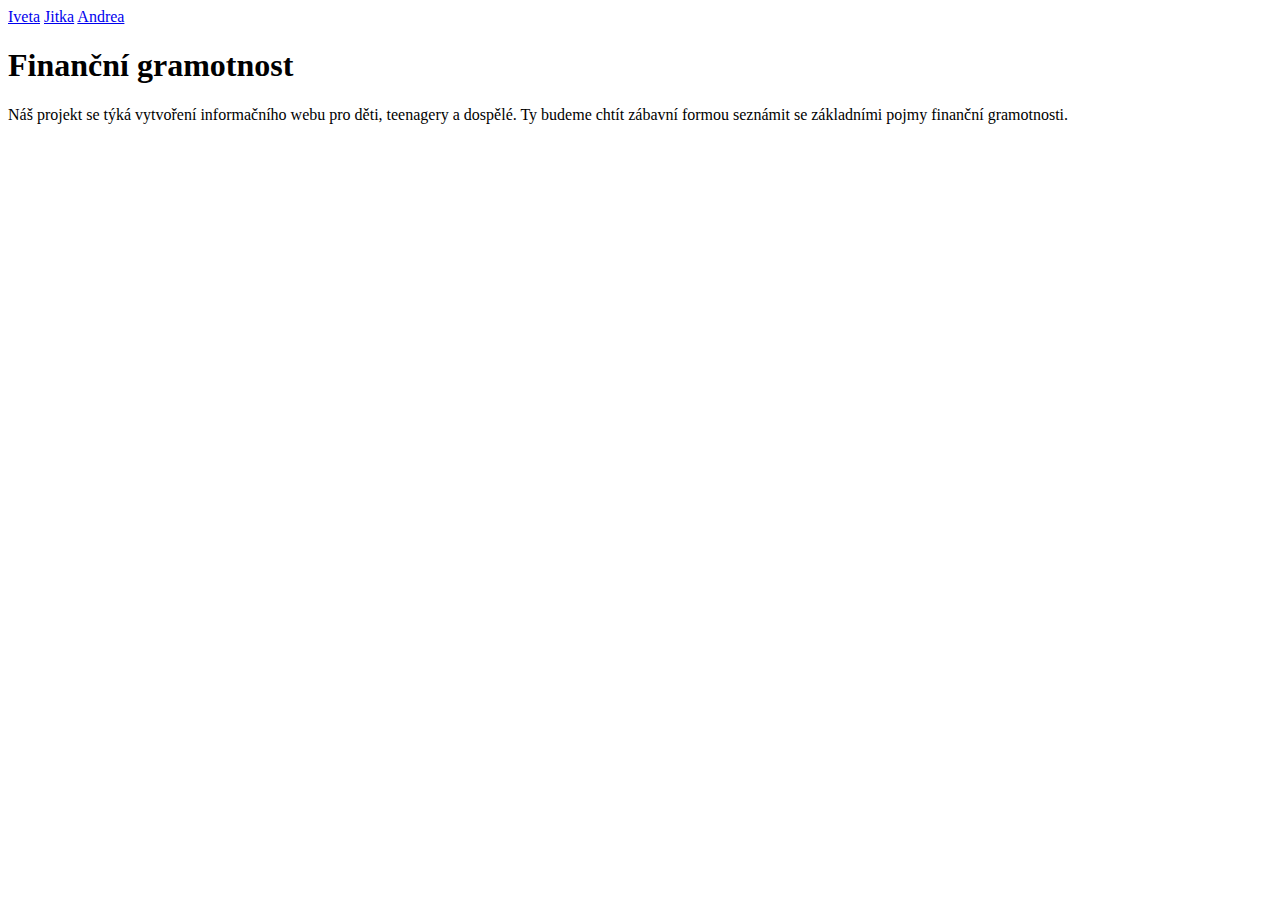
==== index.html @ e64e2862 "vytvoreni zakladni kostry webu" ====
<!DOCTYPE html>
<html lang="en">
<head>
    <meta charset="UTF-8">
    <meta http-equiv="X-UA-Compatible" content="IE=edge">
    <meta name="viewport" content="width=device-width, initial-scale=1.0">
    <link rel="stylesheet" href="style.css">
    <title>O nás</title>
</head>
<body>
    <a class="Iveta" href="iveta.html">Iveta</a>
    <a class="Jitka" href= "jitka.html">Jitka</a>
    <a class="Andrea" href= "andrea.html">Andrea</a>

    <h1>Finanční gramotnost</h1>
    <p>Náš projekt se týká vytvoření informačního webu pro děti, teenagery a dospělé. Ty budeme chtít zábavní formou seznámit se základními pojmy 
        finanční gramotnosti.</p>
    </p>
</body>
</html>
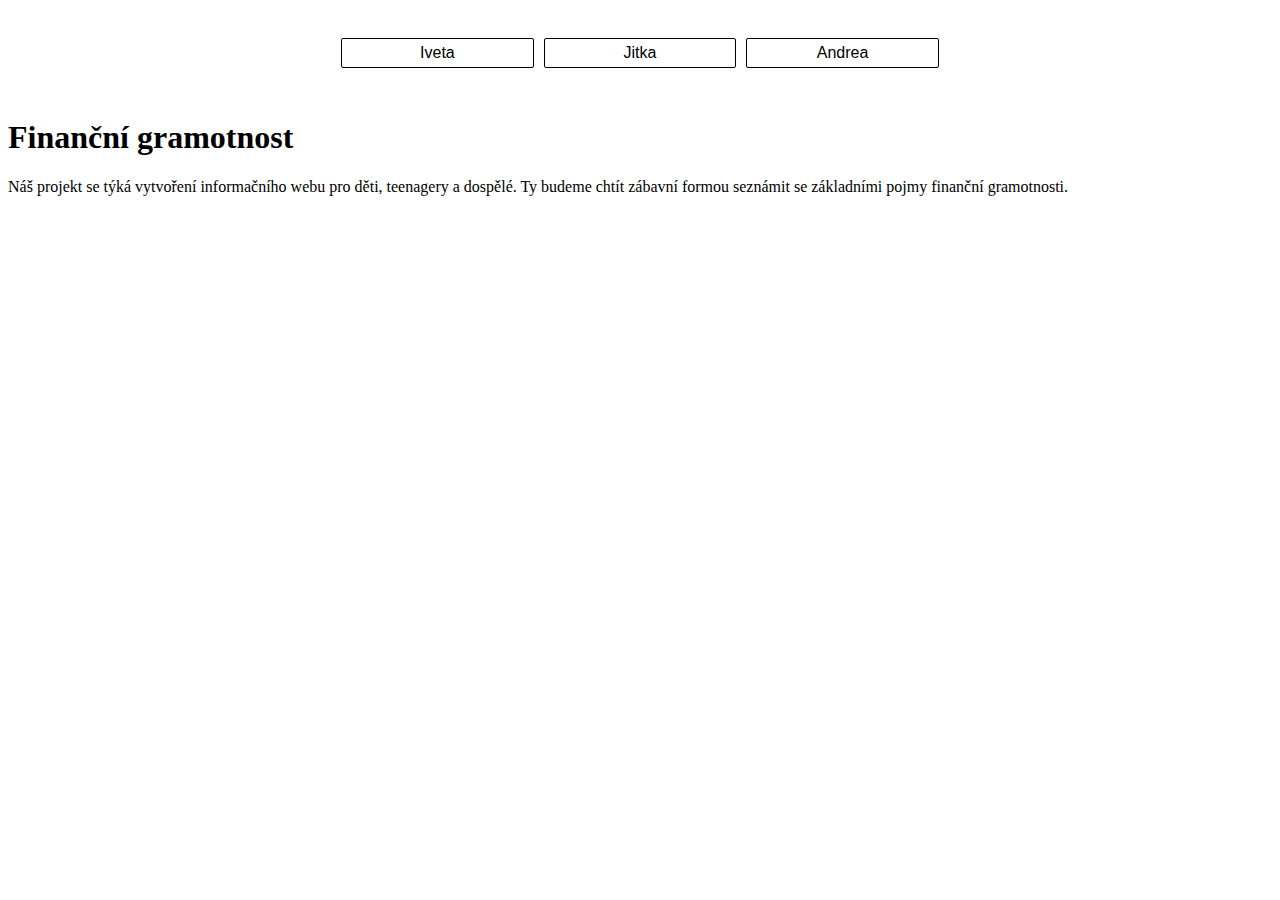
==== commit f309e1ff: "Vycentrování menu" ====
--- a/index.html
+++ b/index.html
@@ -8,9 +8,11 @@
     <title>O nás</title>
 </head>
 <body>
-    <a class="Iveta" href="iveta.html">Iveta</a>
-    <a class="Jitka" href= "jitka.html">Jitka</a>
-    <a class="Andrea" href= "andrea.html">Andrea</a>
+    <nav class="menu">
+        <a class="Iveta" href="iveta.html">Iveta</a>
+        <a class="Jitka" href= "jitka.html">Jitka</a>
+        <a class="Andrea" href= "andrea.html">Andrea</a>
+    </nav>
 
     <h1>Finanční gramotnost</h1>
     <p>Náš projekt se týká vytvoření informačního webu pro děti, teenagery a dospělé. Ty budeme chtít zábavní formou seznámit se základními pojmy 
--- a/style.css
+++ b/style.css
@@ -0,0 +1,26 @@
+.menu {
+    display: flex;
+    justify-content: center;
+    padding: 30px;
+}
+
+a {
+    display: inline-block;
+    width: 15%;
+    padding: 5px;
+    margin: 0 5px;
+    border-radius: 2px;
+    text-decoration: none;
+    text-align: center;
+    border: 1px solid black;
+    background-color: rgb(255, 255, 255);
+    color: black;
+    font-family: Arial, sans-serif;
+}
+
+a:hover {
+    border-top: none;
+    border-left: none;
+    border-right: none;
+    border-radius: 0;
+}
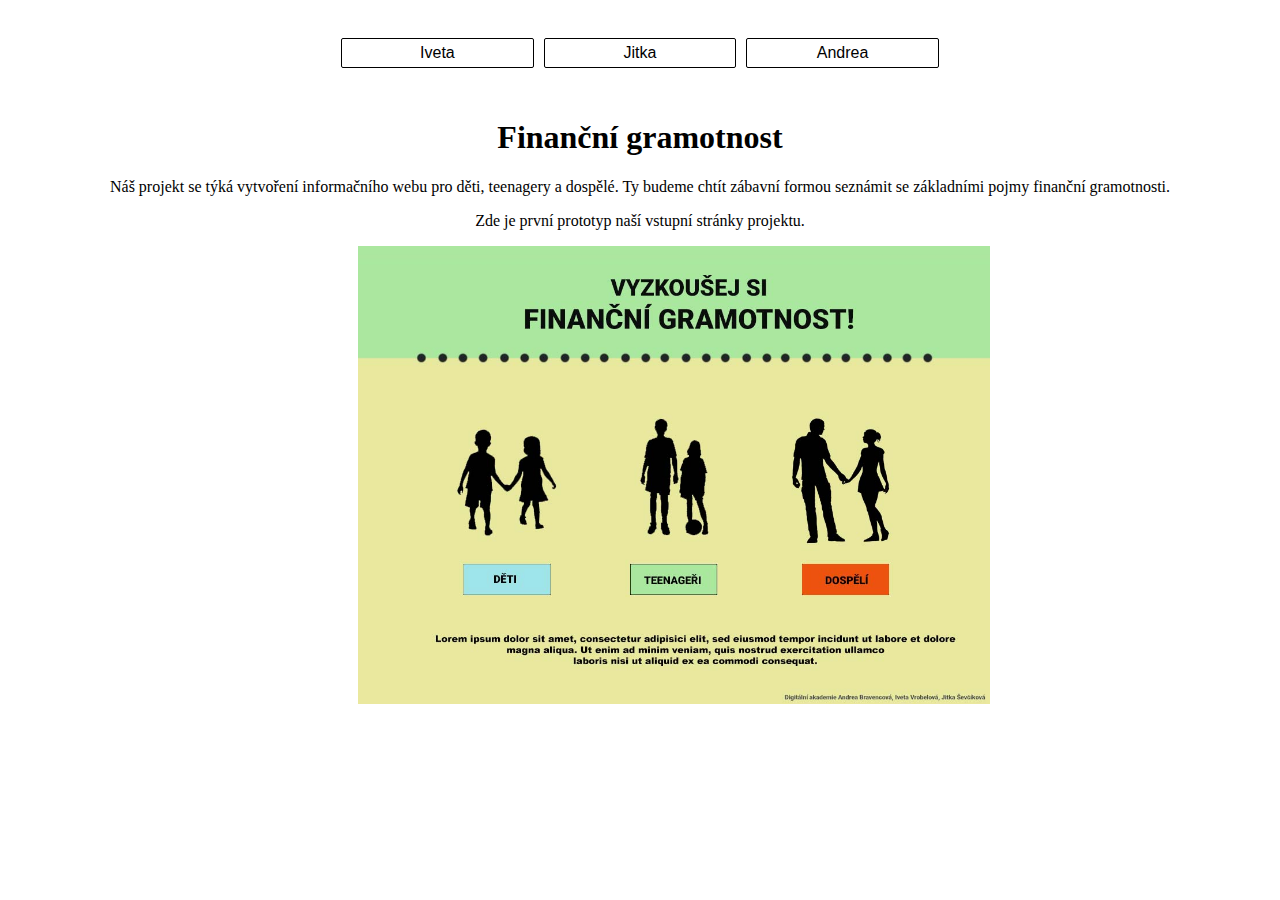
==== commit e5f332ca: "uvodni stranka + sekce Andrea" ====
--- a/index.html
+++ b/index.html
@@ -14,9 +14,11 @@
         <a class="Andrea" href= "andrea.html">Andrea</a>
     </nav>
 
-    <h1>Finanční gramotnost</h1>
-    <p>Náš projekt se týká vytvoření informačního webu pro děti, teenagery a dospělé. Ty budeme chtít zábavní formou seznámit se základními pojmy 
+    <h1 class="text uprostred">Finanční gramotnost</h1>
+    <p class="text uprostred">Náš projekt se týká vytvoření informačního webu pro děti, teenagery a dospělé. Ty budeme chtít zábavní formou seznámit se základními pojmy 
         finanční gramotnosti.</p>
+        <p class="text uprostred">Zde je první prototyp naší vstupní stránky projektu.</p>
+        <img class="uvodniFoto" src="./imgAndrea/Uvodnii.jpg" alt="uvodni foto zaverecneho projektu">
     </p>
 </body>
 </html>--- a/style.css
+++ b/style.css
@@ -24,3 +24,152 @@
     border-right: none;
     border-radius: 0;
 }
+
+/* Styl pro link Iveta */
+
+.iveta-container {
+    display: flex;
+    flex-direction: column;
+    align-items: center;
+}
+
+.foto-cropper {
+    width: 150px;
+    height: 150px;
+    position: relative;
+    overflow: hidden;
+    border-radius: 50%;
+}
+.iveta-foto {
+    margin: 0 auto;
+    height: 120%;
+    width: auto;
+}
+
+.iveta-text {
+    display: flex;
+    flex-direction: column;
+    align-items: center;
+}
+
+.iveta-titlebox {
+    text-align: center;
+    background-color: rgb(241, 224, 202);
+    margin: 20px 0;
+    width: 300px;
+    height: 3em;
+    display: flex;
+    align-items: center;
+    justify-content: center;
+}
+
+.iveta-github {
+    width: auto;
+    border-left: none;
+    border-right: none;
+    border-radius: 0%;
+}
+
+.iveta-info {
+    margin-top: 20px;
+    padding: 30px 20px;
+    width: 500px;
+    line-height: 1.5;
+    text-align: center;
+    background-color: rgb(247, 240, 231);
+    border-bottom: 1px solid black;
+}
+
+.menu {
+    display: flex;
+    justify-content: center;
+    padding: 30px;
+}
+
+a {
+    display: inline-block;
+    width: 15%;
+    padding: 5px;
+    margin: 0 5px;
+    border-radius: 2px;
+    text-decoration: none;
+    text-align: center;
+    border: 1px solid black;
+    background-color: rgb(255, 255, 255);
+    color: black;
+    font-family: Arial, sans-serif;
+}
+
+a:hover {
+    border-top: none;
+    border-left: none;
+    border-right: none;
+    border-radius: 0;
+}
+.uvodniFoto {
+    max-width: 50%;
+    max-height: 50%;
+    padding-left: 350px;
+}
+.text {
+    display: flex;
+    justify-content: center;
+}
+
+/* Andrea */
+
+.firstContainer {
+    display: flex;
+    padding: 100px;
+    margin: auto;
+    max-width: 800px;
+    background-color: rgb(217, 245, 245);
+    height: 150px;
+    font-family: 'Roboto', sans-serif;
+
+}
+.foto {
+    height: 150px;
+    width: 150px;
+    border-radius: 9999px;
+    
+}
+
+.secContainer{
+    display: flex;
+    padding: 100px;
+    margin: auto;
+    max-width: 800px;
+    background-color: rgb(15, 65, 65);
+    height: 150px;
+    color: white;
+    font-family: 'Roboto', sans-serif;
+}
+.bistro {
+    height: 150px;
+    width: 200px;
+    position:relative;
+    right: 50px;
+}   
+.secContainer p {
+    padding: 20px;
+    font-family: 'Roboto', sans-serif;
+}
+
+.thrdContainer{
+    display: flex;
+    padding: 100px;
+    margin: auto;
+    max-width: 800px;
+    background-color: rgb(74, 90, 90);
+    height: 150px;
+    color: rgb(241, 227, 209);
+    font-family: 'Roboto', sans-serif;
+}
+.estik {
+height: 150px;
+width: 250px;
+position:relative;
+left: 50px;
+
+} 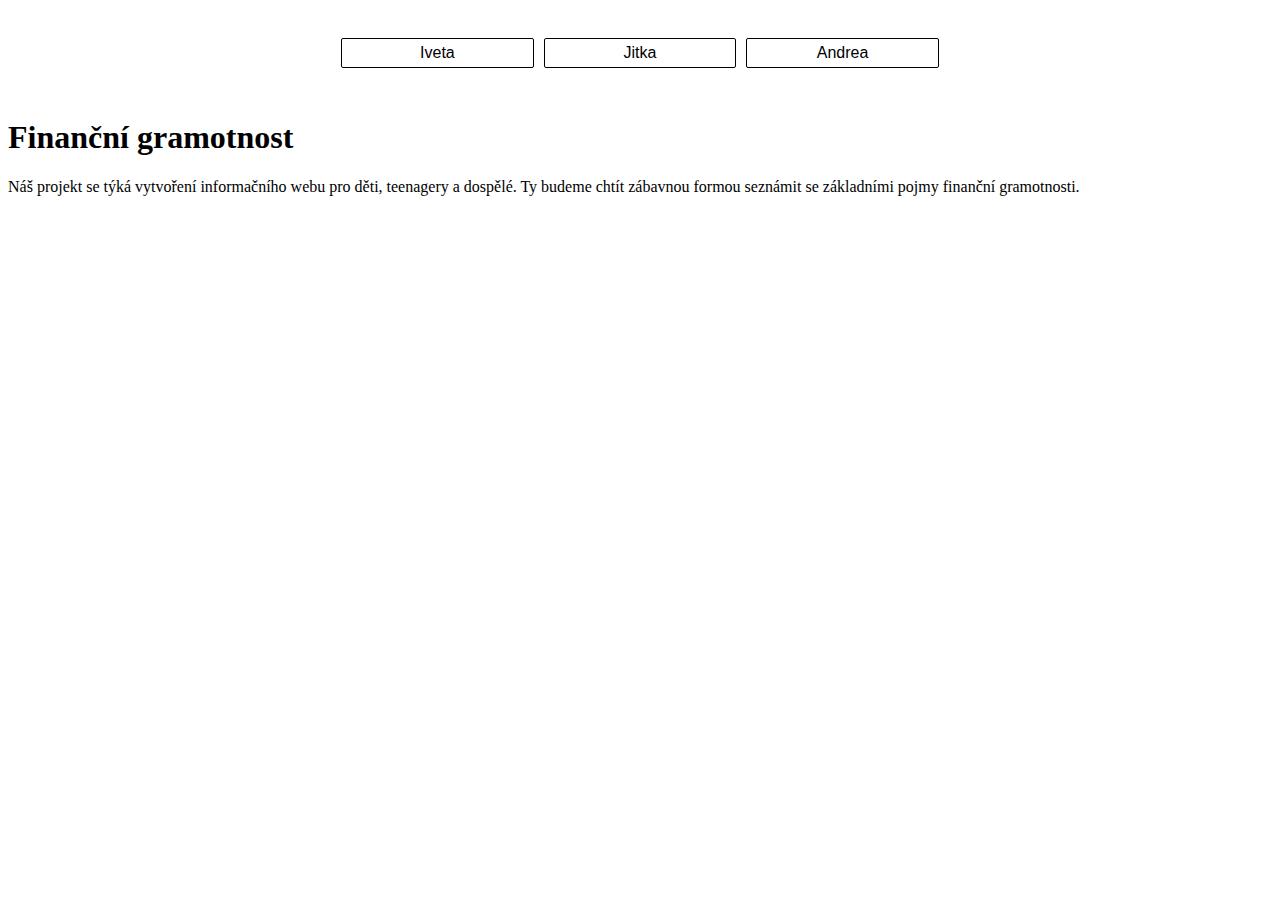
==== commit b5aedb68: "Jitka úprava" ====
--- a/index.html
+++ b/index.html
@@ -4,21 +4,23 @@
     <meta charset="UTF-8">
     <meta http-equiv="X-UA-Compatible" content="IE=edge">
     <meta name="viewport" content="width=device-width, initial-scale=1.0">
+    <link rel="preconnect" href="https://fonts.gstatic.com">
+    <link href="https://fonts.googleapis.com/css2?family=Poppins:ital,wght@0,200;0,400;0,600;1,500&display=swap" rel="stylesheet">
+
     <link rel="stylesheet" href="style.css">
     <title>O nás</title>
 </head>
 <body>
+
     <nav class="menu">
         <a class="Iveta" href="iveta.html">Iveta</a>
         <a class="Jitka" href= "jitka.html">Jitka</a>
         <a class="Andrea" href= "andrea.html">Andrea</a>
     </nav>
 
-    <h1 class="text uprostred">Finanční gramotnost</h1>
-    <p class="text uprostred">Náš projekt se týká vytvoření informačního webu pro děti, teenagery a dospělé. Ty budeme chtít zábavní formou seznámit se základními pojmy 
+    <h1>Finanční gramotnost</h1>
+    <p>Náš projekt se týká vytvoření informačního webu pro děti, teenagery a dospělé. Ty budeme chtít zábavnou formou seznámit se základními pojmy 
         finanční gramotnosti.</p>
-        <p class="text uprostred">Zde je první prototyp naší vstupní stránky projektu.</p>
-        <img class="uvodniFoto" src="./imgAndrea/Uvodnii.jpg" alt="uvodni foto zaverecneho projektu">
     </p>
 </body>
 </html>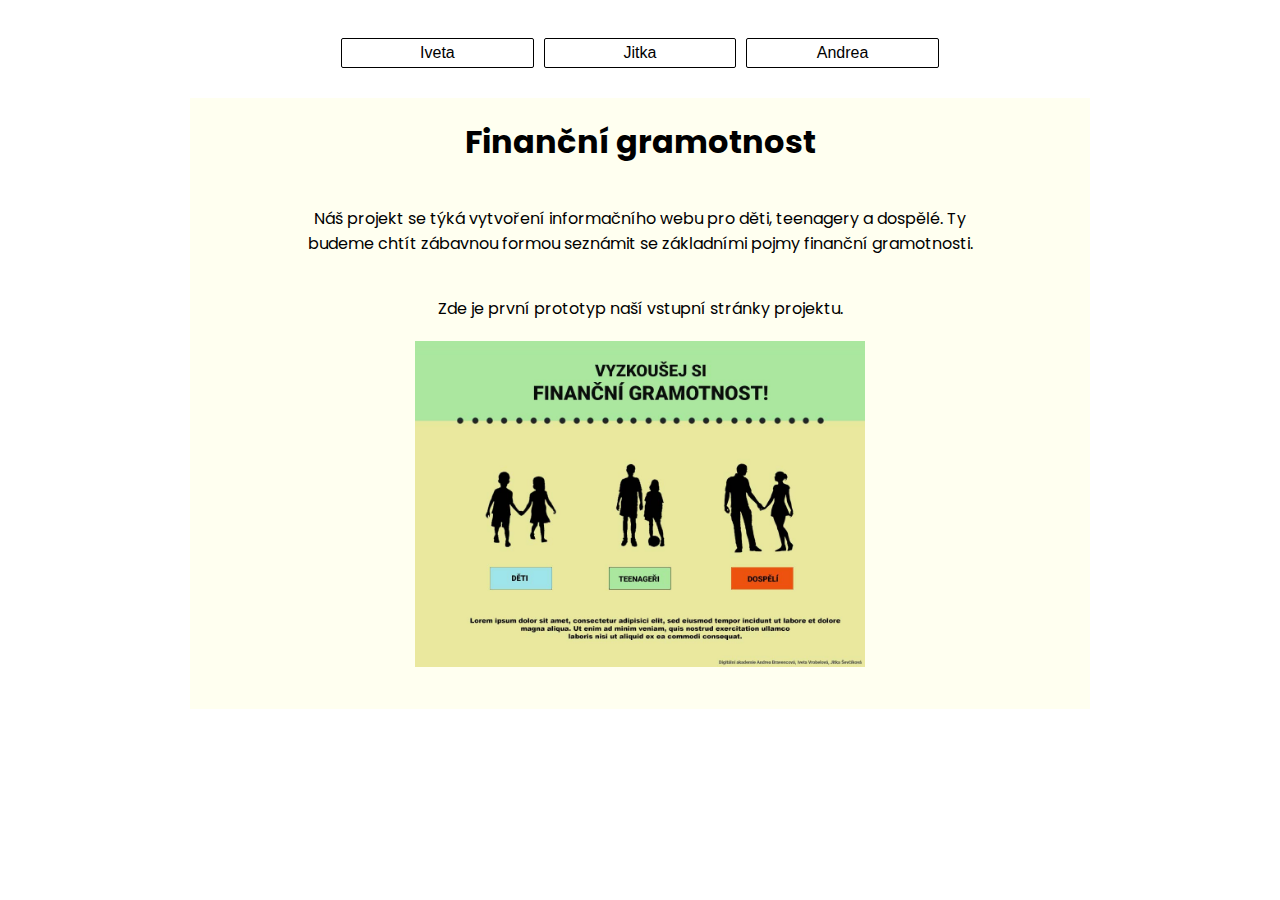
==== commit 7465b001: "změny a stránka Jitka" ====
--- a/index.html
+++ b/index.html
@@ -11,16 +11,20 @@
     <title>O nás</title>
 </head>
 <body>
-
     <nav class="menu">
         <a class="Iveta" href="iveta.html">Iveta</a>
         <a class="Jitka" href= "jitka.html">Jitka</a>
         <a class="Andrea" href= "andrea.html">Andrea</a>
     </nav>
 
-    <h1>Finanční gramotnost</h1>
-    <p>Náš projekt se týká vytvoření informačního webu pro děti, teenagery a dospělé. Ty budeme chtít zábavnou formou seznámit se základními pojmy 
-        finanční gramotnosti.</p>
-    </p>
+    <div class="finGra">
+        <h1 class="text uprostred">Finanční gramotnost</h1>
+
+        <p class="vysvetleni">Náš projekt se týká vytvoření informačního webu pro děti, teenagery a dospělé. Ty budeme chtít zábavnou formou seznámit se základními pojmy finanční gramotnosti.</p>
+    
+        <p class="text uprostred">Zde je první prototyp naší vstupní stránky projektu.</p>
+        <img class="uvodniFoto" src="./imgAndrea/Uvodnii.jpg" alt="uvodni foto zaverecneho projektu">
+         </p>
+    </div>
 </body>
 </html>--- a/style.css
+++ b/style.css
@@ -1,175 +1,229 @@
 .menu {
-    display: flex;
-    justify-content: center;
-    padding: 30px;
+  display: flex;
+  justify-content: center;
+  padding: 30px;
+  font-family: 'Poppins', sans-serif;
 }
 
 a {
-    display: inline-block;
-    width: 15%;
-    padding: 5px;
-    margin: 0 5px;
-    border-radius: 2px;
-    text-decoration: none;
-    text-align: center;
-    border: 1px solid black;
-    background-color: rgb(255, 255, 255);
-    color: black;
-    font-family: Arial, sans-serif;
+  display: inline-block;
+  width: 15%;
+  padding: 5px;
+  margin: 0 5px;
+  border-radius: 2px;
+  text-decoration: none;
+  text-align: center;
+  border: 1px solid black;
+  background-color: rgb(255, 255, 255);
+  color: black;
+  font-family: 'Poppins', sans-serif;
 }
 
 a:hover {
-    border-top: none;
-    border-left: none;
-    border-right: none;
-    border-radius: 0;
+  border-top: none;
+  border-left: none;
+  border-right: none;
+  border-radius: 0;
 }
 
 /* Styl pro link Iveta */
 
 .iveta-container {
-    display: flex;
-    flex-direction: column;
-    align-items: center;
+  display: flex;
+  flex-direction: column;
+  align-items: center;
 }
 
 .foto-cropper {
-    width: 150px;
-    height: 150px;
-    position: relative;
-    overflow: hidden;
-    border-radius: 50%;
+  width: 150px;
+  height: 150px;
+  position: relative;
+  overflow: hidden;
+  border-radius: 50%;
 }
 .iveta-foto {
-    margin: 0 auto;
-    height: 120%;
-    width: auto;
+  margin: 0 auto;
+  height: 120%;
+  width: auto;
 }
 
 .iveta-text {
-    display: flex;
-    flex-direction: column;
-    align-items: center;
+  display: flex;
+  flex-direction: column;
+  align-items: center;
 }
 
 .iveta-titlebox {
-    text-align: center;
-    background-color: rgb(241, 224, 202);
-    margin: 20px 0;
-    width: 300px;
-    height: 3em;
-    display: flex;
-    align-items: center;
-    justify-content: center;
+  text-align: center;
+  background-color: rgb(241, 224, 202);
+  margin: 20px 0;
+  width: 300px;
+  height: 3em;
+  display: flex;
+  align-items: center;
+  justify-content: center;
 }
 
 .iveta-github {
-    width: auto;
-    border-left: none;
-    border-right: none;
-    border-radius: 0%;
+  width: auto;
+  border-left: none;
+  border-right: none;
+  border-radius: 0%;
 }
 
 .iveta-info {
-    margin-top: 20px;
-    padding: 30px 20px;
-    width: 500px;
-    line-height: 1.5;
-    text-align: center;
-    background-color: rgb(247, 240, 231);
-    border-bottom: 1px solid black;
+  margin-top: 20px;
+  padding: 30px 20px;
+  width: 500px;
+  line-height: 1.5;
+  text-align: center;
+  background-color: rgb(247, 240, 231);
+  border-bottom: 1px solid black;
 }
 
 .menu {
-    display: flex;
-    justify-content: center;
-    padding: 30px;
+  display: flex;
+  justify-content: center;
+  padding: 30px;
 }
 
 a {
-    display: inline-block;
-    width: 15%;
-    padding: 5px;
-    margin: 0 5px;
-    border-radius: 2px;
-    text-decoration: none;
-    text-align: center;
-    border: 1px solid black;
-    background-color: rgb(255, 255, 255);
-    color: black;
-    font-family: Arial, sans-serif;
+  display: inline-block;
+  width: 15%;
+  padding: 5px;
+  margin: 0 5px;
+  border-radius: 2px;
+  text-decoration: none;
+  text-align: center;
+  border: 1px solid black;
+  background-color: rgb(255, 255, 255);
+  color: black;
+  font-family: Arial, sans-serif;
 }
 
 a:hover {
-    border-top: none;
-    border-left: none;
-    border-right: none;
-    border-radius: 0;
+  border-top: none;
+  border-left: none;
+  border-right: none;
+  border-radius: 0;
 }
 .uvodniFoto {
-    max-width: 50%;
-    max-height: 50%;
-    padding-left: 350px;
+  max-width: 50%;
+  max-height: 50%;
+  padding-left: 100px;
+  padding-right: 100px;
+  margin: auto;
 }
 .text {
-    display: flex;
-    justify-content: center;
+  display: flex;
+  justify-content: center;
+  padding-left: 100px;
+  padding-right: 100px;
+  margin: 20px;
 }
 
 /* Andrea */
 
 .firstContainer {
-    display: flex;
-    padding: 100px;
-    margin: auto;
-    max-width: 800px;
-    background-color: rgb(217, 245, 245);
-    height: 150px;
-    font-family: 'Roboto', sans-serif;
-
+  display: flex;
+  padding: 100px;
+  margin: auto;
+  max-width: 800px;
+  background-color: rgb(217, 245, 245);
+  height: 150px;
+  font-family: 'Roboto', sans-serif;
 }
 .foto {
-    height: 150px;
-    width: 150px;
-    border-radius: 9999px;
-    
-}
-
-.secContainer{
-    display: flex;
-    padding: 100px;
-    margin: auto;
-    max-width: 800px;
-    background-color: rgb(15, 65, 65);
-    height: 150px;
-    color: white;
-    font-family: 'Roboto', sans-serif;
+  height: 150px;
+  width: 150px;
+  border-radius: 9999px;
+}
+
+.secContainer {
+  display: flex;
+  padding: 100px;
+  margin: auto;
+  max-width: 800px;
+  background-color: rgb(15, 65, 65);
+  height: 150px;
+  color: white;
+  font-family: 'Roboto', sans-serif;
 }
 .bistro {
-    height: 150px;
-    width: 200px;
-    position:relative;
-    right: 50px;
-}   
+  height: 150px;
+  width: 200px;
+  position: relative;
+  right: 50px;
+}
 .secContainer p {
-    padding: 20px;
-    font-family: 'Roboto', sans-serif;
-}
-
-.thrdContainer{
-    display: flex;
-    padding: 100px;
-    margin: auto;
-    max-width: 800px;
-    background-color: rgb(74, 90, 90);
-    height: 150px;
-    color: rgb(241, 227, 209);
-    font-family: 'Roboto', sans-serif;
+  padding: 20px;
+  font-family: 'Roboto', sans-serif;
+}
+
+.thrdContainer {
+  display: flex;
+  padding: 100px;
+  margin: auto;
+  max-width: 800px;
+  background-color: rgb(74, 90, 90);
+  height: 150px;
+  color: rgb(241, 227, 209);
+  font-family: 'Roboto', sans-serif;
 }
 .estik {
-height: 150px;
-width: 250px;
-position:relative;
-left: 50px;
-
-} +  height: 150px;
+  width: 250px;
+  position: relative;
+  left: 50px;
+}
+
+/*styl pro stranku Jitka*/
+.Ji {
+  background-color: #ccff99;
+  background-size: auto;
+  color: darkgreen;
+  display: flex;
+  width: 680px;
+  text-align: justify;
+  margin: auto;
+  padding: 50px 50px;
+  font-family: 'Poppins', sans-serif;
+  font-size: 0.8rem;
+}
+.Jita {
+  border-radius: 50%;
+  width: 250px;
+  height: auto;
+  padding: 25px 25px;
+}
+
+.Sev {
+  font-size: 2.1rem;
+  text-align: center;
+  margin-top: 30px;
+  margin-bottom: 0;
+}
+
+.me {
+  padding: 25px;
+  margin: 0;
+  margin-top: 10px;
+}
+
+/*k úvodní straně*/
+.finGra {
+  display: flex;
+  flex-direction: column;
+  background-color: ivory;
+  margin: auto;
+  width: 900px;
+  padding-bottom: 10px;
+  font-family: 'Poppins', sans-serif;
+}
+
+.vysvetleni {
+  margin: 20px;
+  padding-left: 90px;
+  padding-right: 90px;
+  text-align: center;
+}
